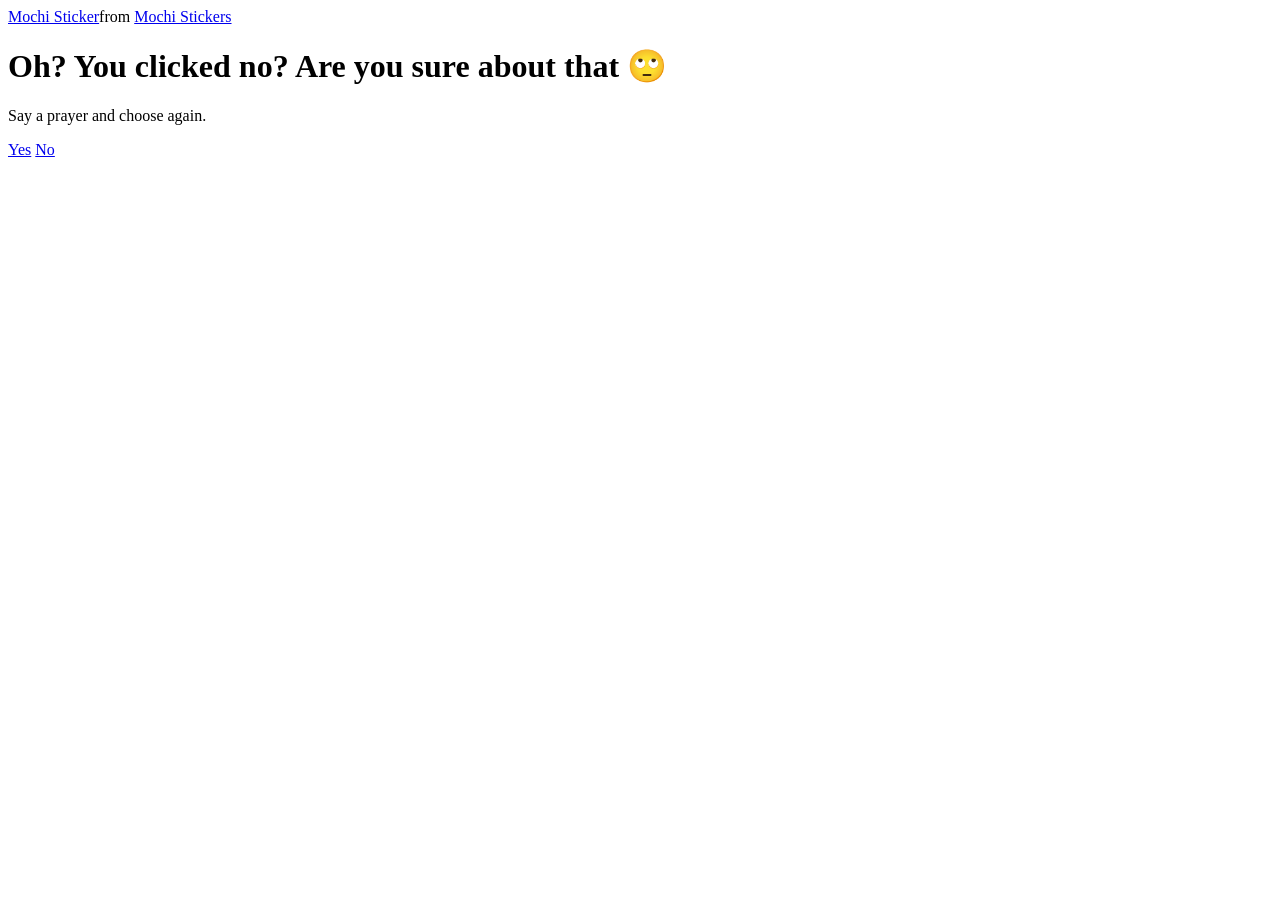
==== no1.html @ e2c15b75 "Add files via upload" ====
<!DOCTYPE html>
<html lang="en">
  <head>
    <meta charset="UTF-8" />
    <meta name="viewport" content="width=device-width, initial-scale=1.0" />
    <title>Ask Her Out</title>

    <link rel="stylesheet" href="css/style.css" />
  </head>
  <body>
    <div class="container">
      <div
        class="tenor-gif-embed"
        data-postid="22050818"
        data-share-method="host"
        data-aspect-ratio="1"
        data-width="100%"
      >
        <a href="https://tenor.com/view/mochi-gif-22050818">Mochi Sticker</a
        >from
        <a href="https://tenor.com/search/mochi-stickers">Mochi Stickers</a>
      </div>
      <script
        type="text/javascript"
        async
        src="https://tenor.com/embed.js"
      ></script>
      <h1>Oh? You clicked no? Are you sure about that 🙄</h1>
      <p>Say a prayer and choose again.</p>

      <div class="btn">
        <a href="yes.html">Yes</a>
        <a href="no2.html">No</a>
      </div>
    </div>
  </body>
</html>
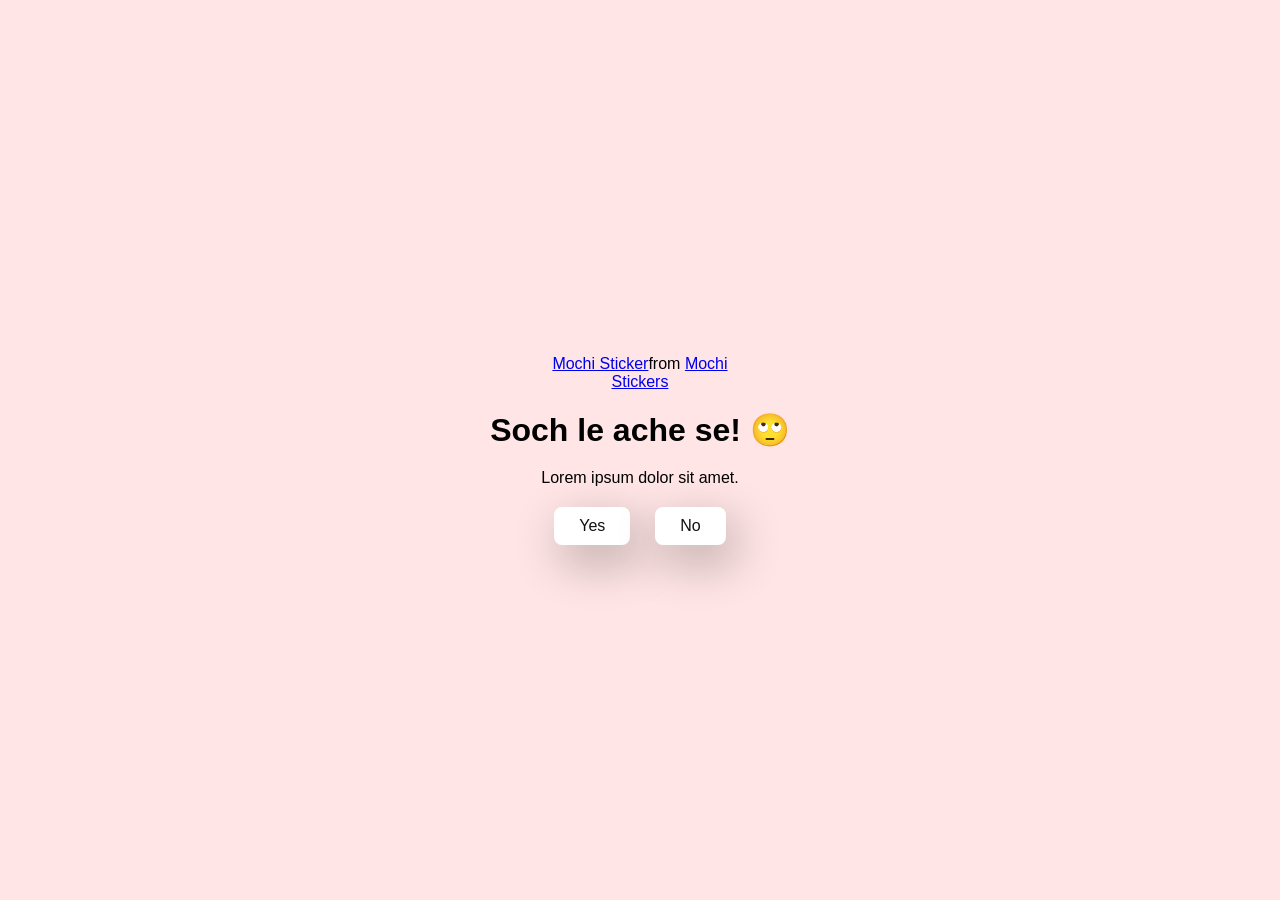
==== commit 322ce5ef: "Update no1.html" ====
--- a/no1.html
+++ b/no1.html
@@ -5,7 +5,7 @@
     <meta name="viewport" content="width=device-width, initial-scale=1.0" />
     <title>Ask Her Out</title>
 
-    <link rel="stylesheet" href="css/style.css" />
+    <link rel="stylesheet" href="./style.css" />
   </head>
   <body>
     <div class="container">
@@ -25,8 +25,8 @@
         async
         src="https://tenor.com/embed.js"
       ></script>
-      <h1>Oh? You clicked no? Are you sure about that 🙄</h1>
-      <p>Say a prayer and choose again.</p>
+      <h1>Soch le ache se! 🙄</h1>
+      <p>Lorem ipsum dolor sit amet.</p>
 
       <div class="btn">
         <a href="yes.html">Yes</a>
@@ -34,4 +34,4 @@
       </div>
     </div>
   </body>
-</html>+</html>
--- a/style.css
+++ b/style.css
@@ -0,0 +1,43 @@
+* {
+  margin: 0;
+  padding: 0;
+  box-sizing: border-box;
+  font-family: sans-serif;
+}
+
+body {
+  width: 100%;
+  min-height: 100vh;
+  display: flex;
+  justify-content: center;
+  align-items: center;
+  background-color: #ffe5e5;
+}
+
+.container {
+  display: flex;
+  flex-direction: column;
+  text-align: center;
+  align-items: center;
+  gap: 20px;
+  max-width: 500px;
+  margin: 20px;
+}
+
+.container .tenor-gif-embed {
+  max-width: 200px;
+}
+
+.container .btn {
+  display: flex;
+  gap: 25px;
+}
+
+.btn a {
+  text-decoration: none;
+  color: #111;
+  background: #fff;
+  padding: 10px 25px;
+  border-radius: 8px;
+  box-shadow: 0.5rem 1rem 3rem hsl(0, 0%, 0%, 0.3);
+}
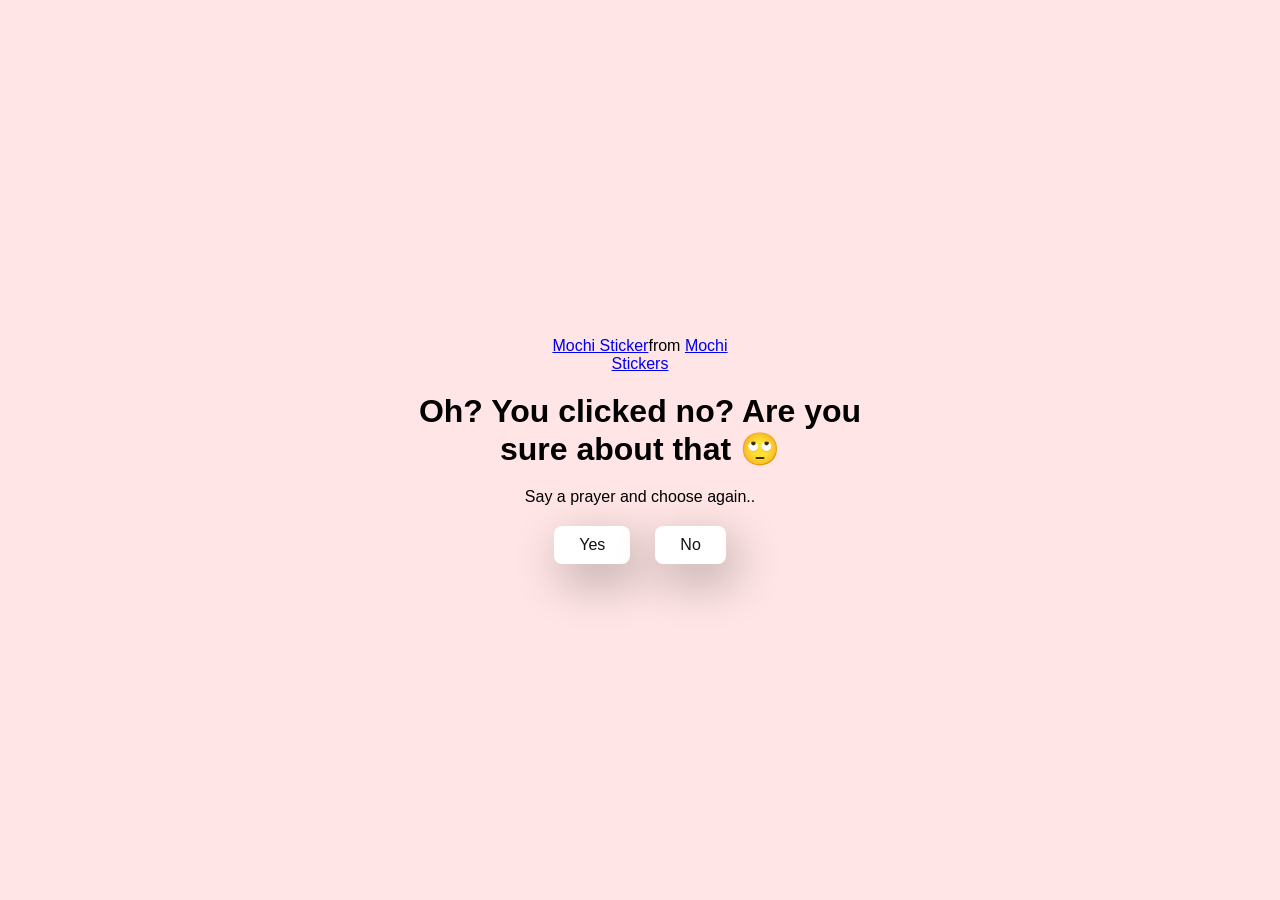
==== commit 13725286: "Update no1.html" ====
--- a/no1.html
+++ b/no1.html
@@ -25,8 +25,8 @@
         async
         src="https://tenor.com/embed.js"
       ></script>
-      <h1>Soch le ache se! 🙄</h1>
-      <p>Lorem ipsum dolor sit amet.</p>
+      <h1>Oh? You clicked no? Are you sure about that 🙄</h1>
+      <p>Say a prayer and choose again..</p>
 
       <div class="btn">
         <a href="yes.html">Yes</a>
@@ -35,3 +35,4 @@
     </div>
   </body>
 </html>
+
